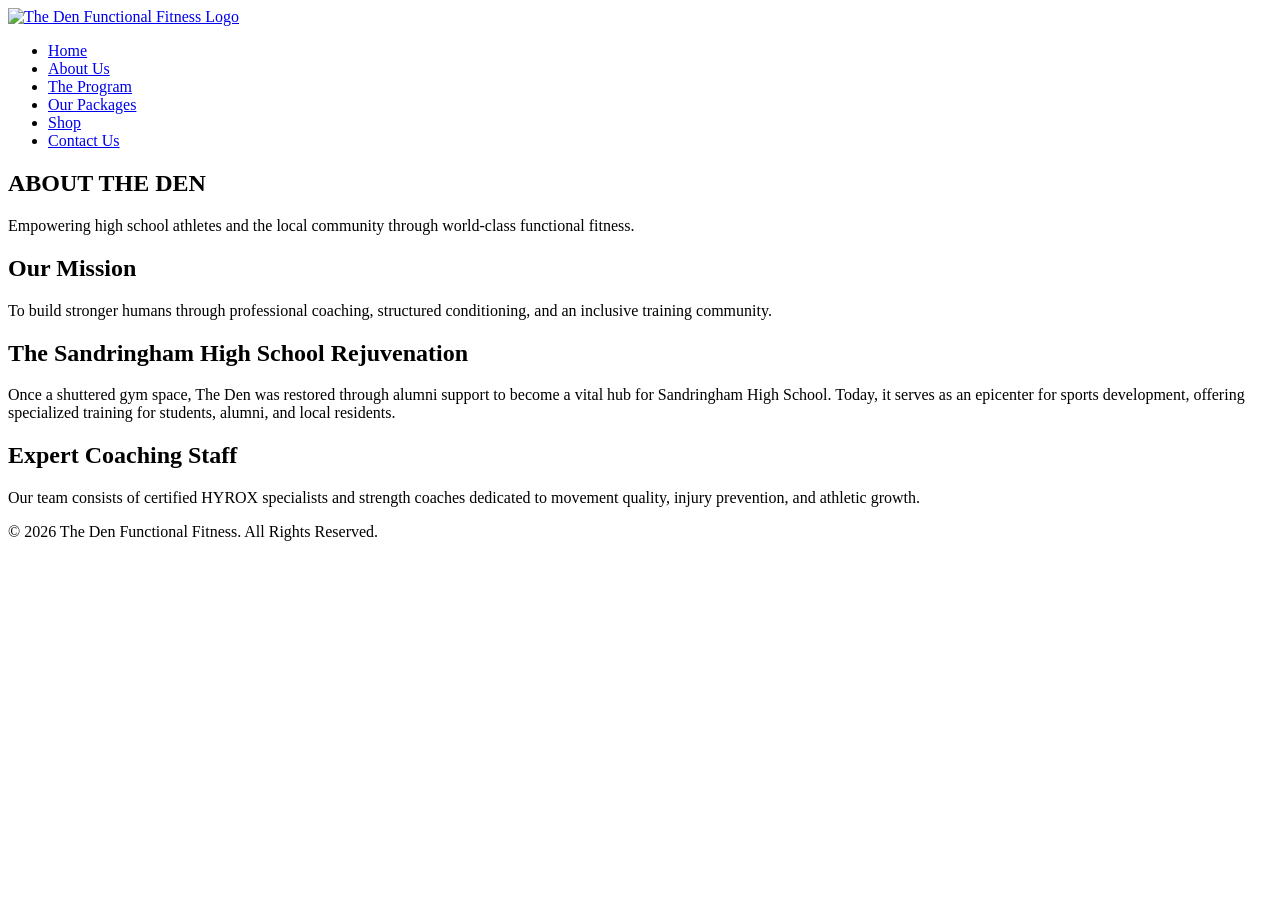
==== about.html @ ef2e50dd "Part 1: Updated all HTML content with accurate details from thedengym.co.za" ====
<!DOCTYPE html>
<html lang="en">
<head>
    <meta charset="UTF-8">
    <meta name="viewport" content="width=device-width, initial-scale=1.0">
    <title>About Us | The Den Functional Fitness</title>
</head>
<body>

    <header>
        <nav class="navbar">
            <div class="logo">
                <a href="index.html">
                    <img src="images/den-logo.png" alt="The Den Functional Fitness Logo">
                </a>
            </div>
            <ul class="nav-links">
                <li><a href="index.html">Home</a></li>
                <li><a href="about.html" class="active">About Us</a></li>
                <li><a href="program.html">The Program</a></li>
                <li><a href="packages.html">Our Packages</a></li>
                <li><a href="shop.html">Shop</a></li>
                <li><a href="contact.html">Contact Us</a></li>
            </ul>
        </nav>
    </header>

    <main>
        <section class="about-hero">
            <h1>ABOUT THE DEN</h1>
            <p>Empowering high school athletes and the local community through world-class functional fitness.</p>
        </section>

        <section class="mission">
            <h2>Our Mission</h2>
            <p>To build stronger humans through professional coaching, structured conditioning, and an inclusive training community.</p>
        </section>

        <section class="shs-restoration">
            <h2>The Sandringham High School Rejuvenation</h2>
            <p>Once a shuttered gym space, The Den was restored through alumni support to become a vital hub for Sandringham High School. Today, it serves as an epicenter for sports development, offering specialized training for students, alumni, and local residents.</p>
        </section>

        <section class="coaches">
            <h2>Expert Coaching Staff</h2>
            <p>Our team consists of certified HYROX specialists and strength coaches dedicated to movement quality, injury prevention, and athletic growth.</p>
        </section>
    </main>

    <footer>
        <p>&copy; 2026 The Den Functional Fitness. All Rights Reserved.</p>
    </footer>

</body>
</html>
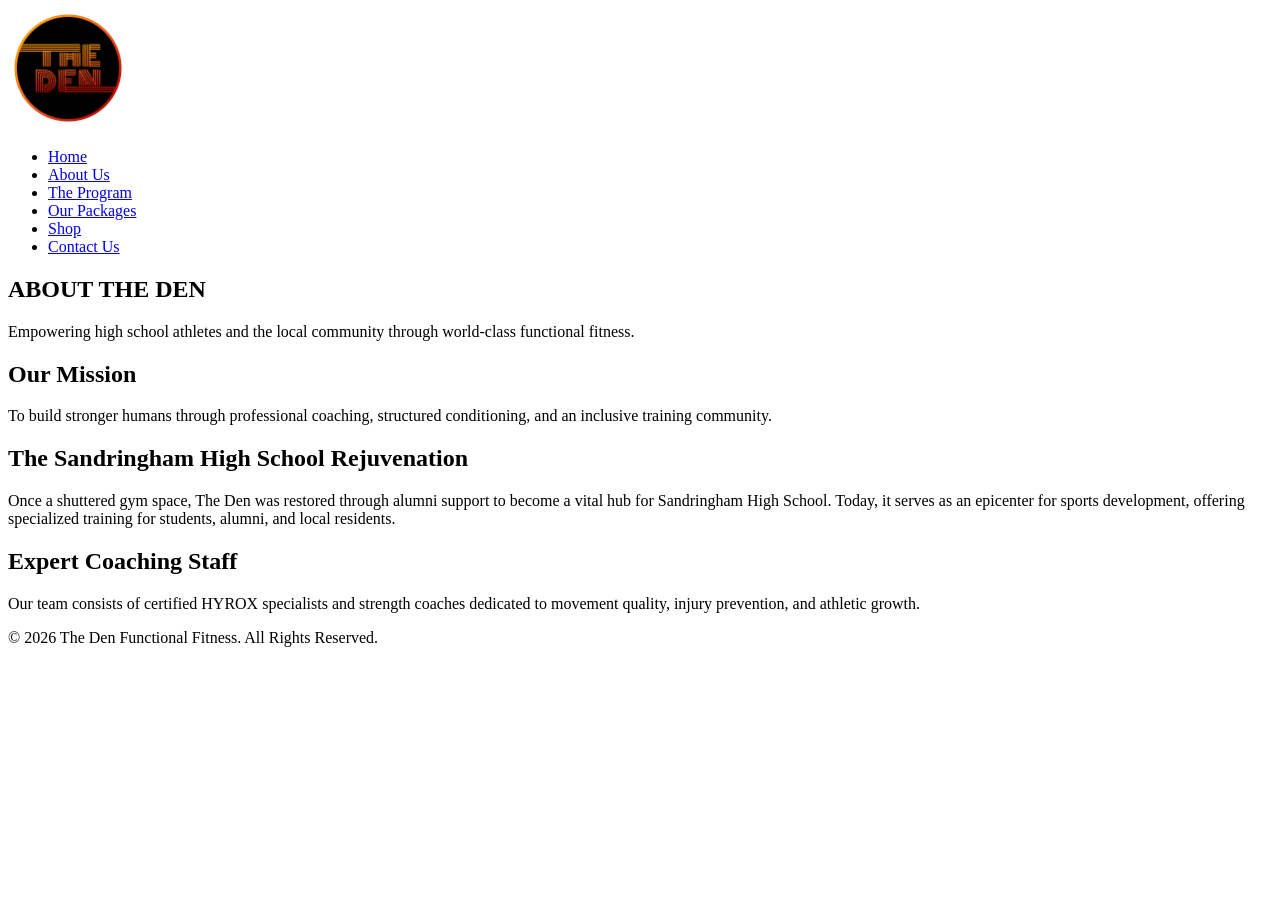
==== commit d273c830: "Scaled down navbar logo size via HTML width attribute" ====
--- a/about.html
+++ b/about.html
@@ -11,9 +11,9 @@
         <nav class="navbar">
             <div class="logo">
                 <a href="index.html">
-                    <img src="images/den-logo.png" alt="The Den Functional Fitness Logo">
-                </a>
-            </div>
+        <img src="images/den-logo.png" alt="The Den Functional Fitness Logo" width="120">
+    </a>
+</div>
             <ul class="nav-links">
                 <li><a href="index.html">Home</a></li>
                 <li><a href="about.html" class="active">About Us</a></li>
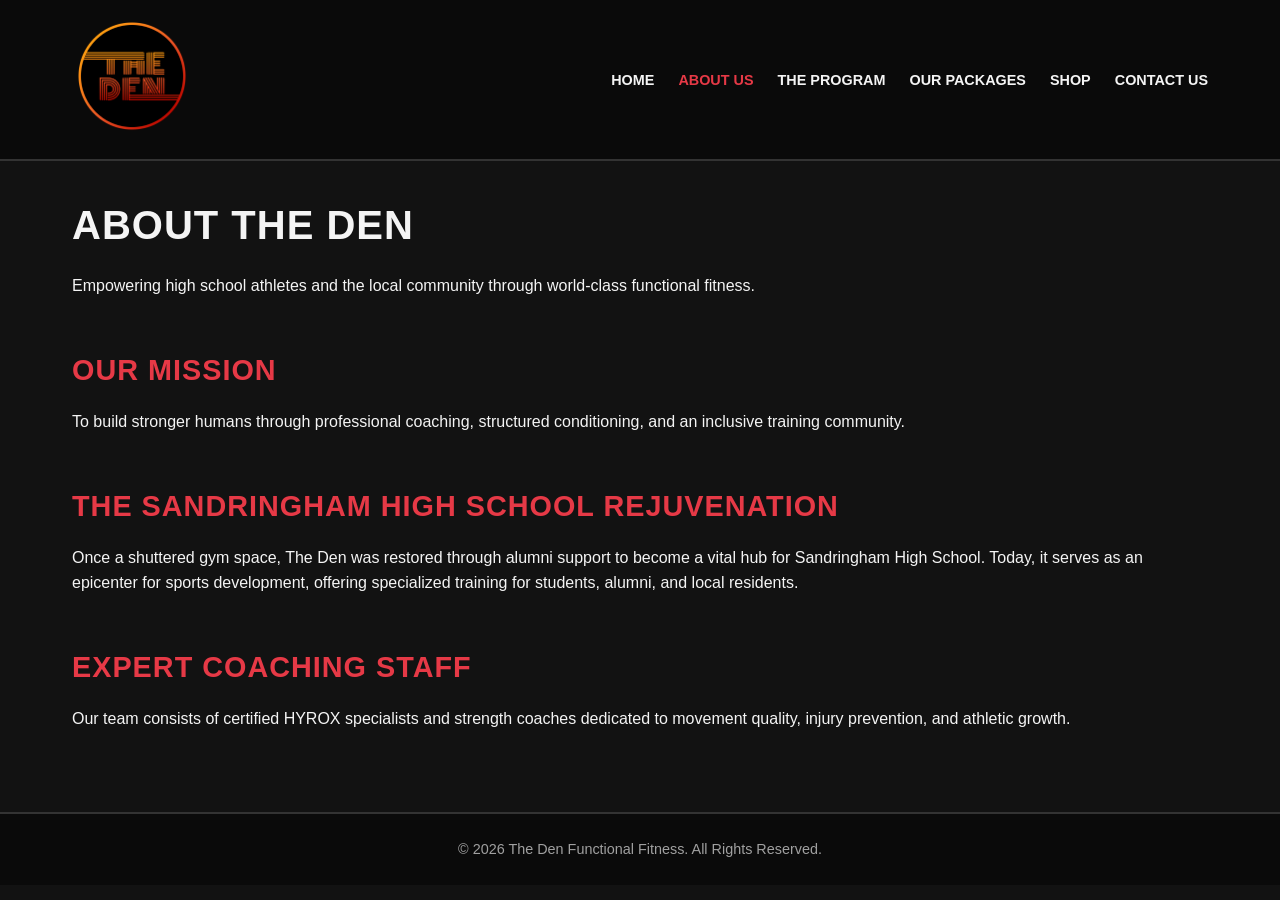
==== commit 0e3e22d4: "Added CSS styling across all pages" ====
--- a/about.html
+++ b/about.html
@@ -4,6 +4,8 @@
     <meta charset="UTF-8">
     <meta name="viewport" content="width=device-width, initial-scale=1.0">
     <title>About Us | The Den Functional Fitness</title>
+
+    <link rel="stylesheet" href="css/style.css">
 </head>
 <body>
 
--- a/css/style.css
+++ b/css/style.css
@@ -0,0 +1,221 @@
+/* ==========================================================================
+   1. GLOBAL RESETS & BRAND VARIABLES
+   ========================================================================== */
+* {
+    margin: 0;
+    padding: 0;
+    box-sizing: border-box;
+}
+
+:root {
+    --bg-dark: #121212;
+    --bg-card: #1E1E1E;
+    --text-light: #F4F4F4;
+    --text-muted: #A0A0A0;
+    --accent-color: #E63946;
+    --accent-hover: #D62828;
+    --border-color: #333333;
+    --font-main: 'Segoe UI', Tahoma, Geneva, Verdana, sans-serif;
+}
+
+body {
+    background-color: var(--bg-dark);
+    color: var(--text-light);
+    font-family: var(--font-main);
+    line-height: 1.6;
+}
+
+/* ==========================================================================
+   2. HEADER & NAVIGATION
+   ========================================================================== */
+header {
+    background-color: #0A0A0A;
+    border-bottom: 2px solid var(--border-color);
+    position: sticky;
+    top: 0;
+    z-index: 1000;
+}
+
+.navbar {
+    display: flex;
+    justify-content: space-between;
+    align-items: center;
+    max-width: 1200px;
+    margin: 0 auto;
+    padding: 1rem 2rem;
+}
+
+.nav-links {
+    display: flex;
+    list-style: none;
+    gap: 1.5rem;
+}
+
+.nav-links a {
+    color: var(--text-light);
+    text-decoration: none;
+    font-weight: 600;
+    text-transform: uppercase;
+    font-size: 0.9rem;
+    transition: color 0.3s ease;
+}
+
+.nav-links a:hover,
+.nav-links a.active {
+    color: var(--accent-color);
+}
+
+/* ==========================================================================
+   3. MAIN LAYOUT & SECTIONS
+   ========================================================================== */
+main {
+    max-width: 1200px;
+    margin: 0 auto;
+    padding: 2rem;
+}
+
+section {
+    margin-bottom: 3rem;
+}
+
+h1, h2, h3 {
+    text-transform: uppercase;
+    letter-spacing: 1px;
+    margin-bottom: 1rem;
+}
+
+h1 { font-size: 2.5rem; }
+h2 { font-size: 1.8rem; color: var(--accent-color); }
+h3 { font-size: 1.2rem; }
+
+/* ==========================================================================
+   4. CARDS & GRID LAYOUTS
+   ========================================================================== */
+.card-grid {
+    display: grid;
+    grid-template-columns: repeat(auto-fit, minmax(280px, 1fr));
+    gap: 1.5rem;
+    margin-top: 1.5rem;
+}
+
+.card {
+    background-color: var(--bg-card);
+    border: 1px solid var(--border-color);
+    border-radius: 8px;
+    padding: 1.5rem;
+    text-align: center;
+    display: flex;
+    flex-direction: column;
+    justify-content: space-between;
+    align-items: center;
+}
+
+.card img {
+    margin-bottom: 1rem;
+    border-radius: 4px;
+}
+
+.card .price {
+    font-size: 1.4rem;
+    font-weight: bold;
+    color: var(--accent-color);
+    margin: 0.5rem 0;
+}
+
+.card ul {
+    list-style: none;
+    margin: 1rem 0;
+    text-align: left;
+    width: 100%;
+}
+
+.card ul li {
+    padding: 0.4rem 0;
+    border-bottom: 1px dashed var(--border-color);
+}
+
+/* Buttons */
+.btn, button[type="submit"] {
+    display: inline-block;
+    background-color: var(--accent-color);
+    color: #FFFFFF;
+    padding: 0.75rem 1.5rem;
+    text-decoration: none;
+    font-weight: bold;
+    text-transform: uppercase;
+    border: none;
+    border-radius: 4px;
+    cursor: pointer;
+    transition: background-color 0.3s ease;
+    margin-top: 1rem;
+}
+
+.btn:hover, button[type="submit"]:hover {
+    background-color: var(--accent-hover);
+}
+
+/* ==========================================================================
+   5. TIMETABLE & TABLES
+   ========================================================================== */
+table {
+    width: 100%;
+    border-collapse: collapse;
+    margin-top: 1.5rem;
+    background-color: var(--bg-card);
+}
+
+th, td {
+    border: 1px solid var(--border-color);
+    padding: 1rem;
+    text-align: left;
+}
+
+th {
+    background-color: #0A0A0A;
+    color: var(--accent-color);
+    text-transform: uppercase;
+}
+
+/* ==========================================================================
+   6. FORMS & CONTACT LAYOUT
+   ========================================================================== */
+form {
+    background-color: var(--bg-card);
+    padding: 2rem;
+    border-radius: 8px;
+    border: 1px solid var(--border-color);
+    max-width: 600px;
+}
+
+form input, form select, form textarea {
+    width: 100%;
+    padding: 0.75rem;
+    margin-top: 0.25rem;
+    background-color: var(--bg-dark);
+    border: 1px solid var(--border-color);
+    color: var(--text-light);
+    border-radius: 4px;
+}
+
+form input:focus, form select:focus, form textarea:focus {
+    outline: 1px solid var(--accent-color);
+}
+
+.map-container {
+    margin-top: 1rem;
+    border: 2px solid var(--border-color);
+    border-radius: 8px;
+    overflow: hidden;
+}
+
+/* ==========================================================================
+   7. FOOTER
+   ========================================================================== */
+footer {
+    background-color: #0A0A0A;
+    border-top: 2px solid var(--border-color);
+    text-align: center;
+    padding: 1.5rem;
+    color: var(--text-muted);
+    font-size: 0.9rem;
+}
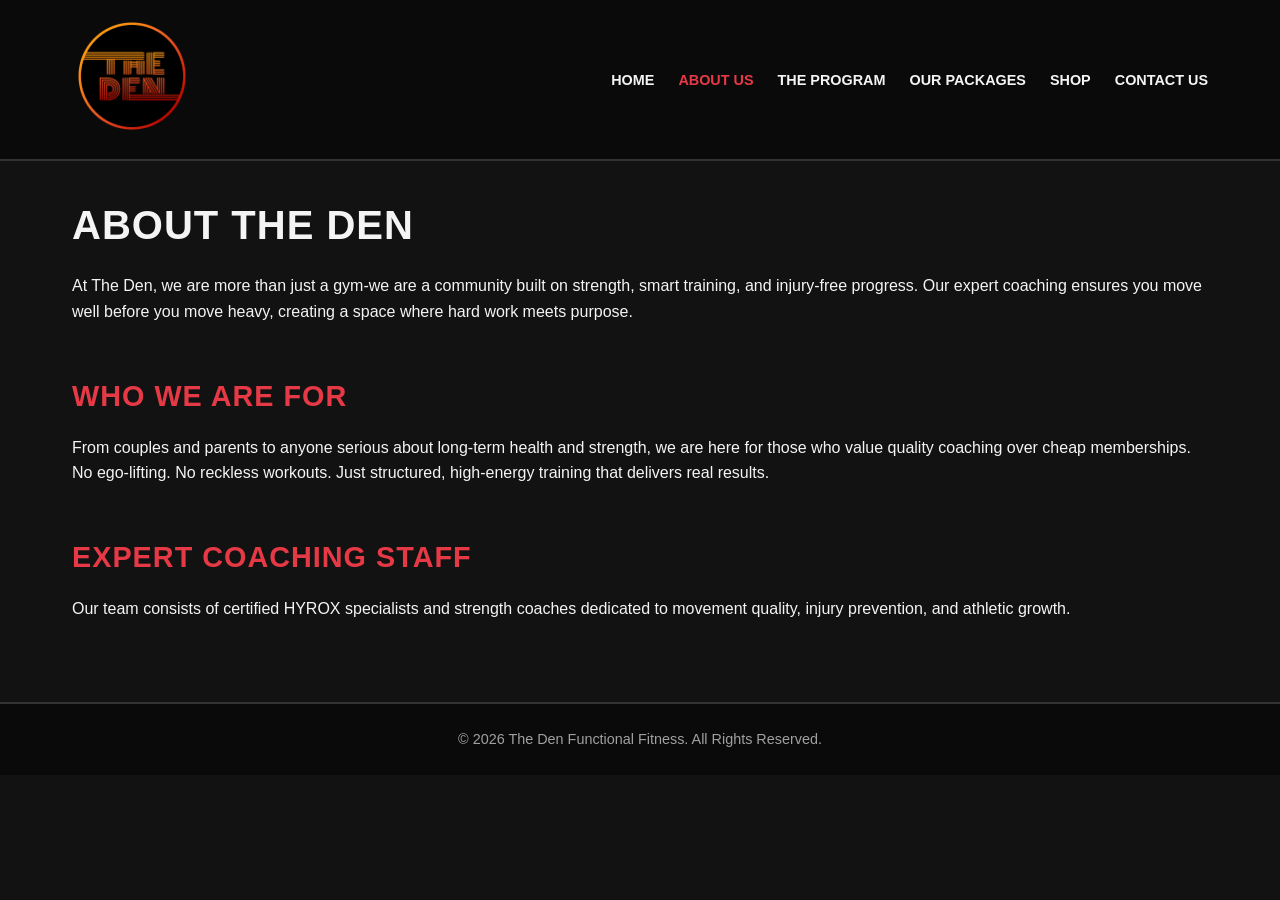
==== commit 97b084d6: "Finalized Phase 2 responsive layout and styling" ====
--- a/about.html
+++ b/about.html
@@ -30,17 +30,18 @@
     <main>
         <section class="about-hero">
             <h1>ABOUT THE DEN</h1>
-            <p>Empowering high school athletes and the local community through world-class functional fitness.</p>
+
+            <p>At The Den,
+                 we are more than just a gym-we are a community built on strength, smart training, and injury-free progress. 
+                 Our expert coaching ensures you move well before you move heavy, 
+                 creating a space where hard work meets purpose. </p>
         </section>
 
         <section class="mission">
-            <h2>Our Mission</h2>
-            <p>To build stronger humans through professional coaching, structured conditioning, and an inclusive training community.</p>
-        </section>
-
-        <section class="shs-restoration">
-            <h2>The Sandringham High School Rejuvenation</h2>
-            <p>Once a shuttered gym space, The Den was restored through alumni support to become a vital hub for Sandringham High School. Today, it serves as an epicenter for sports development, offering specialized training for students, alumni, and local residents.</p>
+            <h2>Who we are for</h2>
+            <p>From couples and parents to anyone serious about long-term health and strength,
+                 we are here for those who value quality coaching over cheap memberships.
+                 No ego-lifting. No reckless workouts. Just structured, high-energy training that delivers real results.</p>
         </section>
 
         <section class="coaches">
--- a/css/style.css
+++ b/css/style.css
@@ -218,4 +218,49 @@
     padding: 1.5rem;
     color: var(--text-muted);
     font-size: 0.9rem;
+}
+
+/* Hero Section Layout */
+.hero {
+    background: linear-gradient(RGBA(0, 0, 0, 0.75), RGBA(0, 0, 0, 0.75)), url('../images/den-logo.png') center/cover no-repeat;
+    padding: 6rem 2rem;
+    text-align: center;
+    border-radius: 8px;
+    margin-bottom: 2rem;
+    border: 1px solid var(--border-color);
+}
+
+.hero h1 {
+    font-size: 3rem;
+    color: var(--text-light);
+    margin-bottom: 0.5rem;
+}
+
+.hero p {
+    font-size: 1.2rem;
+    color: var(--text-muted);
+    max-width: 600px;
+    margin: 0 auto 1.5rem auto;
+}
+
+/* Responsive Grid Adjustments */
+@media (max-width: 768px) {
+    .navbar {
+        flex-direction: column;
+        gap: 1rem;
+    }
+
+    .nav-links {
+        flex-wrap: wrap;
+        justify-content: center;
+        gap: 1rem;
+    }
+
+    .hero h1 {
+        font-size: 2rem;
+    }
+
+    form {
+        width: 100%;
+    }
 }
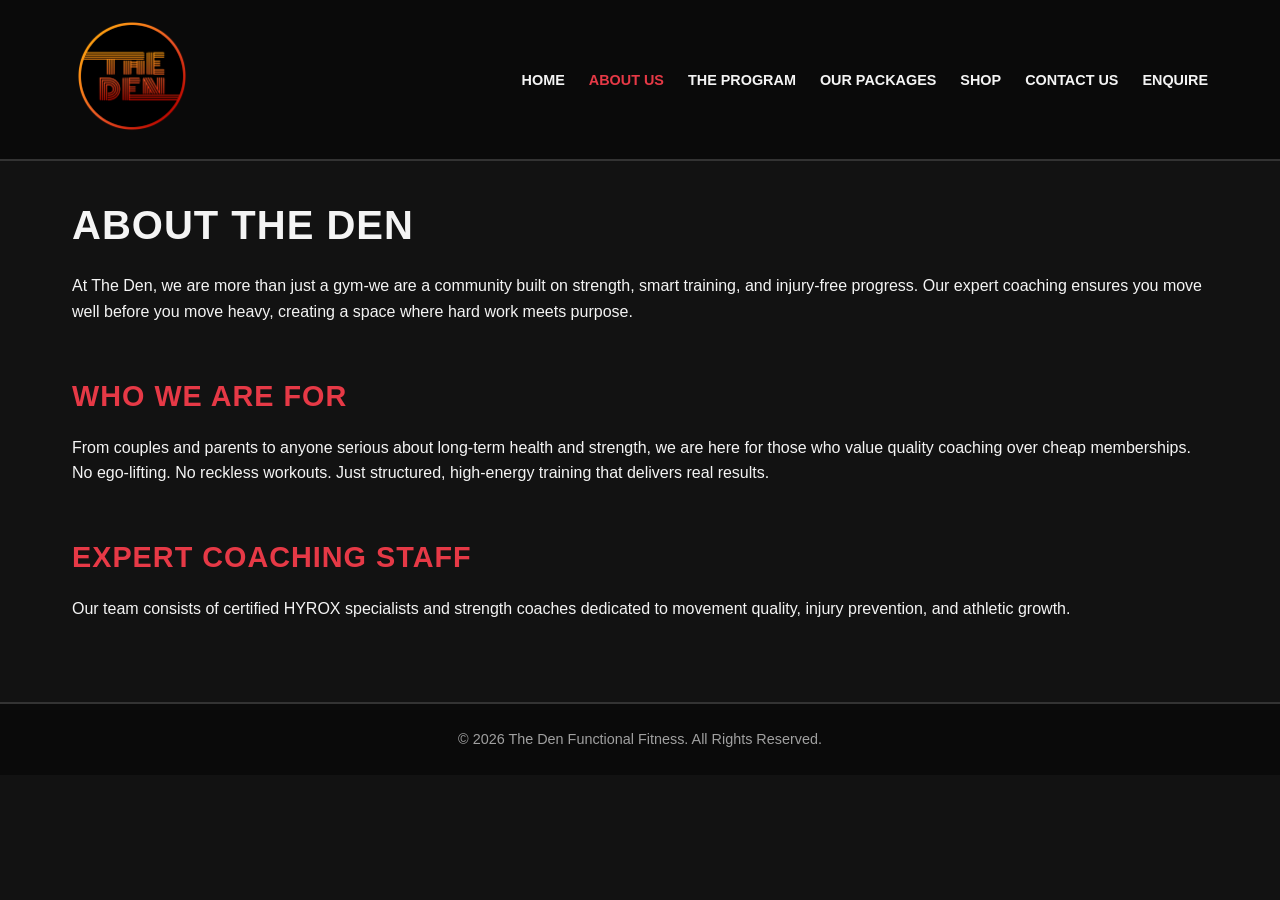
==== commit abfec5fc: "Moved enquiry form to dedicated enquiry.html page and updated site navigation" ====
--- a/about.html
+++ b/about.html
@@ -3,8 +3,10 @@
 <head>
     <meta charset="UTF-8">
     <meta name="viewport" content="width=device-width, initial-scale=1.0">
-    <title>About Us | The Den Functional Fitness</title>
-
+    <meta name="description" content="Learn about The Den Training Club philosophy, community revitalization at Sandringham High School, and our certified head coaches.">
+    <meta name="keywords" content="About The Den, Fitness Coaches Johannesburg, Calvin Van Der Merwe, Marike Hartman, CrossFit Sandringham">
+    <meta name="author" content="Jason Read">
+    <title>About Us | The Den Training Club</title>
     <link rel="stylesheet" href="css/style.css">
 </head>
 <body>
@@ -23,6 +25,7 @@
                 <li><a href="packages.html">Our Packages</a></li>
                 <li><a href="shop.html">Shop</a></li>
                 <li><a href="contact.html">Contact Us</a></li>
+                <li><a href="enquiry.html">Enquire</a></li>
             </ul>
         </nav>
     </header>
@@ -53,6 +56,6 @@
     <footer>
         <p>&copy; 2026 The Den Functional Fitness. All Rights Reserved.</p>
     </footer>
-
+    <script src="js/main.js"></script>
 </body>
 </html>
--- a/css/style.css
+++ b/css/style.css
@@ -263,4 +263,113 @@
     form {
         width: 100%;
     }
+}
+
+/* ==========================================================================
+   SUGGESTION FORM
+   ========================================================================== */
+.suggestion-section {
+    margin-top: 3rem;
+    padding: 2rem;
+    background-color: var(--bg-card, #1e1e1e);
+    border: 1px solid var(--border-color, #333333);
+    border-radius: 8px;
+}
+
+#suggestion-feedback {
+    padding: 10px 15px;
+    border-radius: 4px;
+    font-weight: 600;
+}
+
+/* ==========================================================================
+   LIGHTBOX MODAL & GALLERY NAVIGATION
+   ========================================================================== */
+.lightbox {
+    display: none;
+    position: fixed;
+    z-index: 9999;
+    left: 0;
+    top: 0;
+    width: 100%;
+    height: 100%;
+    background-color: rgba(0, 0, 0, 0.88);
+    backdrop-filter: blur(6px);
+    justify-content: center;
+    align-items: center;
+    flex-direction: column;
+}
+
+.lightbox-content {
+    max-width: 85%;
+    max-height: 75vh;
+    border-radius: 8px;
+    box-shadow: 0 8px 30px rgba(0, 0, 0, 0.7);
+    object-fit: contain;
+    transition: opacity 0.2s ease-in-out;
+}
+
+.lightbox-caption {
+    margin-top: 15px;
+    color: #ffffff;
+    font-size: 1.1rem;
+    font-weight: 500;
+    text-align: center;
+}
+
+.lightbox-close {
+    position: absolute;
+    top: 20px;
+    right: 30px;
+    color: #ffffff;
+    font-size: 2.8rem;
+    font-weight: bold;
+    cursor: pointer;
+    line-height: 1;
+    transition: color 0.2s;
+    user-select: none;
+}
+
+.lightbox-close:hover {
+    color: #E63946;
+}
+
+/* Lightbox Prev / Next Arrows */
+.lightbox-btn {
+    position: absolute;
+    top: 50%;
+    transform: translateY(-50%);
+    background: rgba(0, 0, 0, 0.5);
+    color: #ffffff;
+    border: none;
+    font-size: 2rem;
+    padding: 12px 18px;
+    cursor: pointer;
+    border-radius: 50%;
+    transition: background 0.2s, color 0.2s;
+    user-select: none;
+}
+
+.lightbox-btn:hover {
+    background: #E63946;
+    color: #ffffff;
+}
+
+.lightbox-prev {
+    left: 20px;
+}
+
+.lightbox-next {
+    right: 20px;
+}
+
+/* Clickable product image trigger */
+.lightbox-trigger {
+    cursor: pointer;
+    transition: transform 0.2s ease, opacity 0.2s ease;
+}
+
+.lightbox-trigger:hover {
+    opacity: 0.9;
+    transform: scale(1.02);
 }
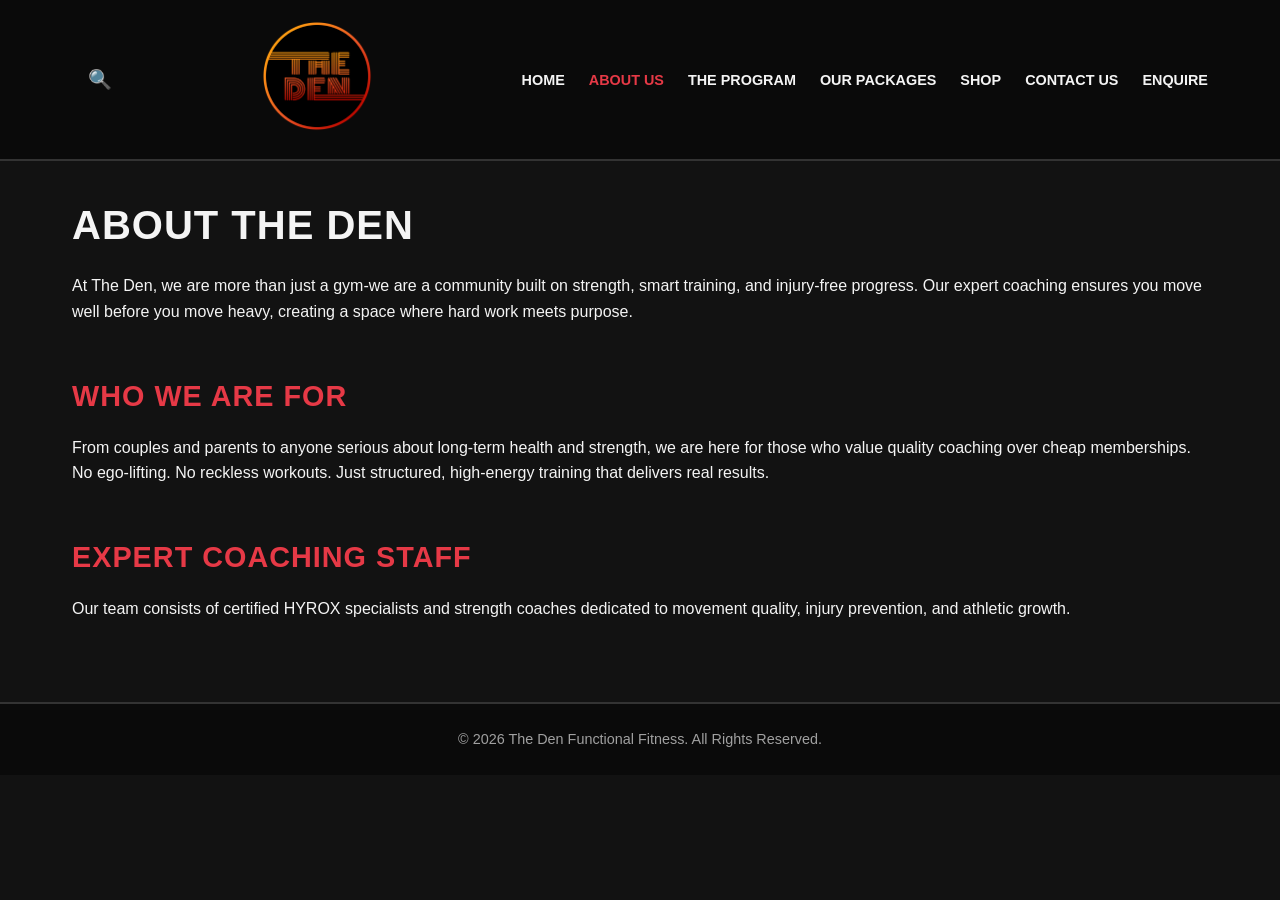
==== commit 4d9229f2: "Added site-wide global search modal across all pages" ====
--- a/about.html
+++ b/about.html
@@ -13,6 +13,17 @@
 
     <header>
         <nav class="navbar">
+            <!-- Site-Wide Search Button & Modal (Add to Header) -->
+<button id="search-open-btn" class="search-btn" aria-label="Search website">🔍</button>
+
+<div id="search-modal" class="search-modal" aria-hidden="true">
+    <div class="search-modal-content">
+        <span id="search-close-btn" class="search-close">&times;</span>
+        <h2>Search The Den</h2>
+        <input type="text" id="site-search-input" placeholder="Type to search pages, classes, prices, or merch..." autofocus>
+        <div id="search-results" class="search-results-list"></div>
+    </div>
+</div>
             <div class="logo">
                 <a href="index.html">
         <img src="images/den-logo.png" alt="The Den Functional Fitness Logo" width="120">
--- a/css/style.css
+++ b/css/style.css
@@ -372,4 +372,95 @@
 .lightbox-trigger:hover {
     opacity: 0.9;
     transform: scale(1.02);
+}
+
+/* ==========================================================================
+   GLOBAL SITE-WIDE SEARCH MODAL
+   ========================================================================== */
+.search-btn {
+    background: transparent;
+    border: none;
+    font-size: 1.2rem;
+    cursor: pointer;
+    color: var(--text-light, #ffffff);
+    margin-left: 1rem;
+}
+
+.search-modal {
+    display: none;
+    position: fixed;
+    z-index: 99999;
+    left: 0;
+    top: 0;
+    width: 100vw;
+    height: 100vh;
+    background-color: rgba(0, 0, 0, 0.9);
+    backdrop-filter: blur(5px);
+    justify-content: center;
+    align-items: flex-start;
+    padding-top: 5rem;
+}
+
+.search-modal-content {
+    background-color: var(--bg-card, #1e1e1e);
+    padding: 2rem;
+    border-radius: 8px;
+    width: 90%;
+    max-width: 600px;
+    border: 1px solid var(--border-color, #333333);
+    position: relative;
+    box-shadow: 0 10px 30px rgba(0,0,0,0.8);
+}
+
+.search-close {
+    position: absolute;
+    top: 15px;
+    right: 20px;
+    font-size: 2rem;
+    color: var(--text-light, #ffffff);
+    cursor: pointer;
+}
+
+#site-search-input {
+    width: 100%;
+    padding: 0.8rem 1rem;
+    margin-top: 1rem;
+    margin-bottom: 1.5rem;
+    font-size: 1.1rem;
+    background-color: var(--bg-dark, #121212);
+    border: 1px solid var(--border-color, #333333);
+    color: #ffffff;
+    border-radius: 4px;
+}
+
+.search-results-list {
+    max-height: 300px;
+    overflow-y: auto;
+}
+
+.search-result-item {
+    display: block;
+    padding: 10px 15px;
+    margin-bottom: 8px;
+    background-color: var(--bg-dark, #121212);
+    border-radius: 4px;
+    color: var(--text-light, #ffffff);
+    text-decoration: none;
+    border-left: 3px solid var(--accent-color, #e63946);
+    transition: background-color 0.2s ease;
+}
+
+.search-result-item:hover {
+    background-color: #2a2a2a;
+}
+
+.search-result-item h4 {
+    margin: 0 0 4px 0;
+    color: var(--accent-color, #e63946);
+}
+
+.search-result-item p {
+    margin: 0;
+    font-size: 0.9rem;
+    color: var(--text-muted, #aaaaaa);
 }
